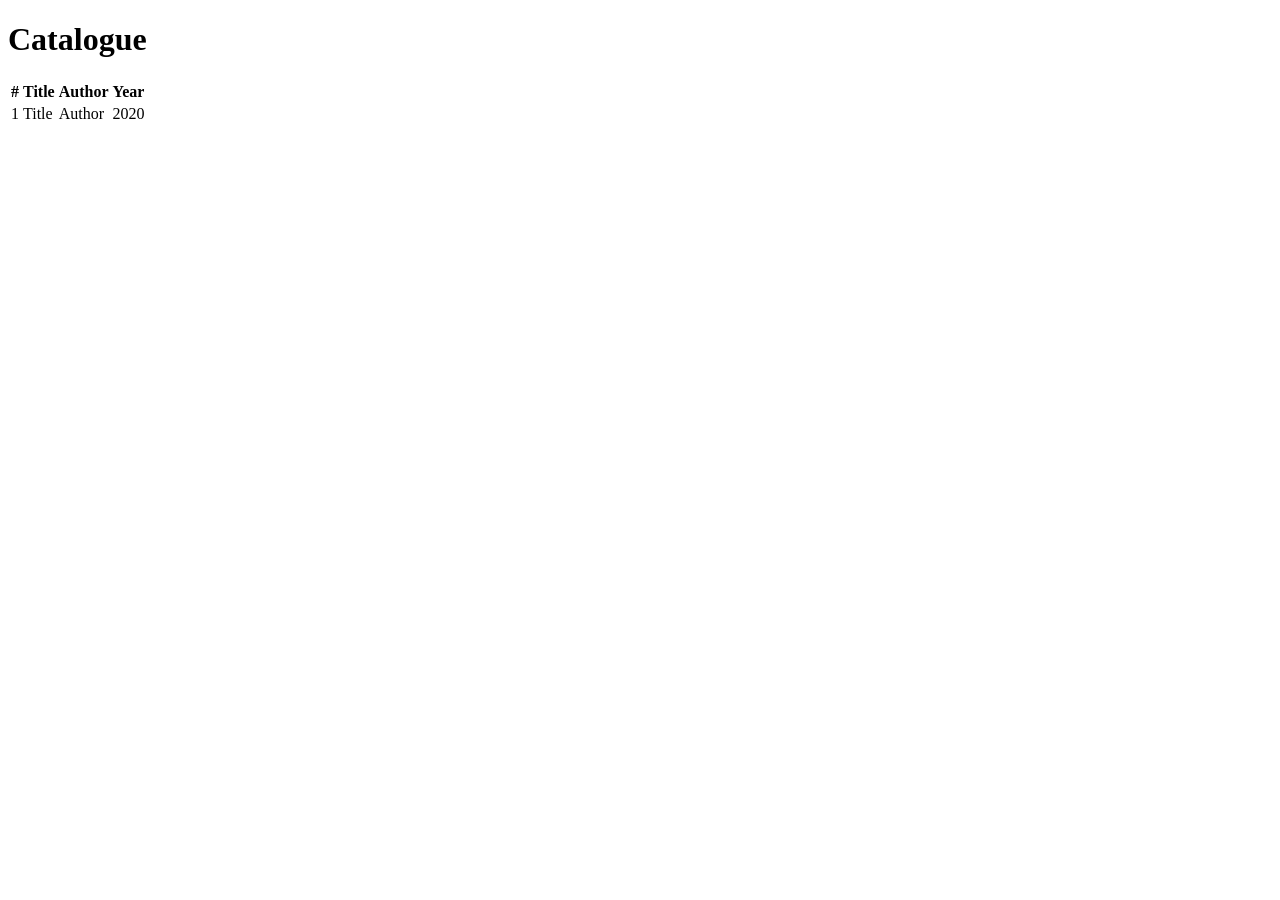
==== src/main/resources/templates/books/list.html @ 10548441 "Merge branch 'lab05' into lab06" ====
<!DOCTYPE html>
<html xmlns:th="http://www.thymeleaf.org">
<head>
    <meta charset="UTF-8">
    <title th:text="${title}">Catalogue</title>
    <link rel="stylesheet" th:href="@{/css/app.css}">
</head>

<body>

<h1 th:text="${title}">Catalogue</h1>

<p th:if="${message}" class="flash" th:text="${message}"></p>

<table>
    <tr>
        <th>#</th>
        <th>Title</th>
        <th>Author</th>
        <th>Year</th>
    </tr>

    <tr th:each="book : ${books}">
        <td th:text="${book.id}">1</td>
        <td th:text="${book.title}">Title</td>
        <td th:text="${book.author}">Author</td>
        <td th:text="${book.year}">2020</td>
    </tr>
</table>

</body>
</html>
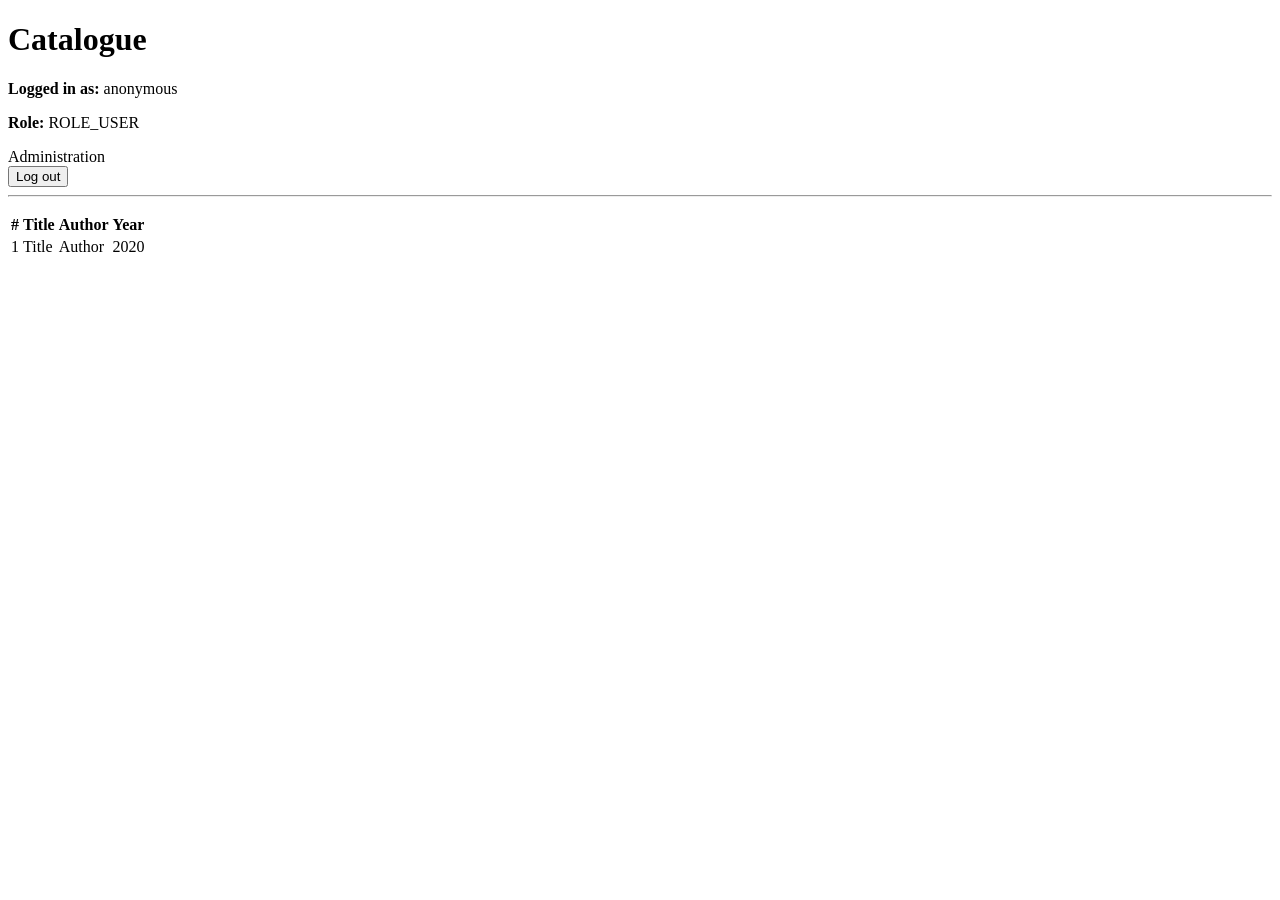
==== commit a80033f8: "lab10: spring security, database users, bcrypt, roles, csrf" ====
--- a/src/main/resources/templates/books/list.html
+++ b/src/main/resources/templates/books/list.html
@@ -1,5 +1,8 @@
+
 <!DOCTYPE html>
-<html xmlns:th="http://www.thymeleaf.org">
+<html xmlns:th="http://www.thymeleaf.org"
+      xmlns:sec="http://www.thymeleaf.org/extras/spring-security">
+
 <head>
     <meta charset="UTF-8">
     <title th:text="${title}">Catalogue</title>
@@ -10,8 +13,39 @@
 
 <h1 th:text="${title}">Catalogue</h1>
 
-<p th:if="${message}" class="flash" th:text="${message}"></p>
+<!-- Current user and role -->
+<div>
+    <p>
+        <strong>Logged in as:</strong>
+        <span sec:authentication="name">anonymous</span>
+    </p>
 
+    <p>
+        <strong>Role:</strong>
+        <span sec:authentication="principal.authorities">
+            ROLE_USER
+        </span>
+    </p>
+</div>
+
+<!-- Only ADMIN can see this link -->
+<div sec:authorize="hasRole('ADMIN')">
+    <a th:href="@{/admin}">Administration</a>
+</div>
+
+<!-- Logout button -->
+<form th:action="@{/logout}" method="post">
+    <button type="submit">Log out</button>
+</form>
+
+<hr>
+
+<p th:if="${message}"
+   class="flash"
+   th:text="${message}">
+</p>
+
+<!-- Books table -->
 <table>
     <tr>
         <th>#</th>
@@ -29,4 +63,4 @@
 </table>
 
 </body>
-</html>+</html>
